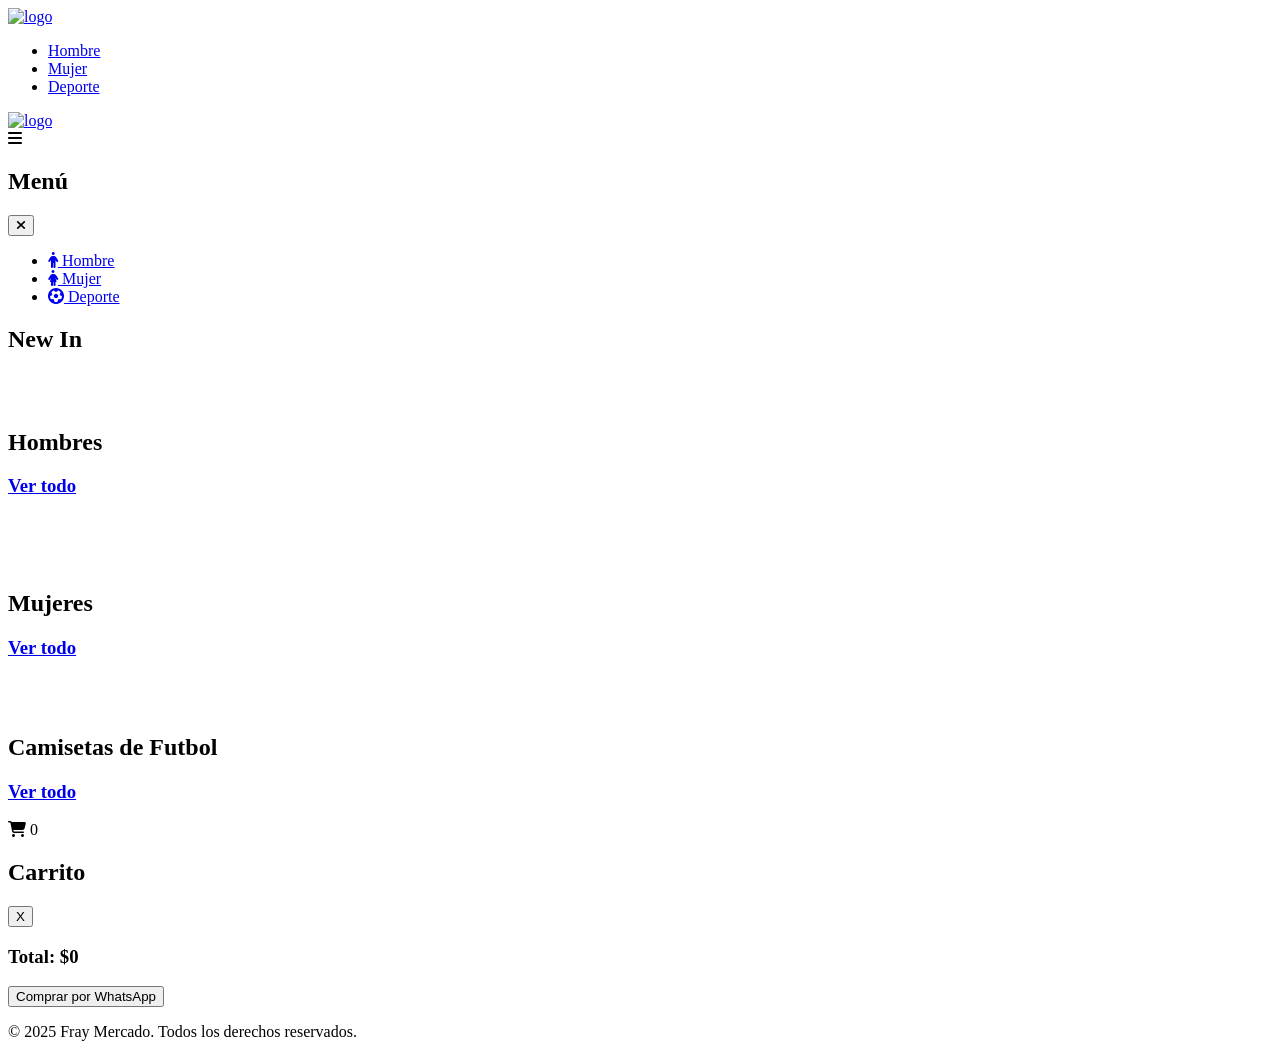
==== tienda_ropa.html @ dffeb344 "Add files via upload" ====
<!DOCTYPE html>
<html lang="es">
<head>
  <meta charset="UTF-8" />
  <meta name="viewport" content="width=device-width, initial-scale=1.0"/>
  <title>Tienda Fray</title>

  <link rel="stylesheet" href="assets/css/tienda.css"/>

  <link
    rel="stylesheet"
    href="https://cdnjs.cloudflare.com/ajax/libs/font-awesome/6.6.0/css/all.min.css"
  />
</head>

<body>


<!-- =========================
     HEADER
========================= -->

<header>

    <!-- DESKTOP -->

    <nav class="menu desktop">

        <div class="logo-contenedor">

            <a href="index.html">

                <img
                src="assets/img/logotipo_noche.jpeg"
                alt="logo"
                class="logo"/>

            </a>

        </div>

        <ul>

            <li><a href="#Hombres">Hombre</a></li>

            <li><a href="#Mujeres">Mujer</a></li>

            <li><a href="#Deporte">Deporte</a></li>

        </ul>

    </nav>

    <!-- MOBILE -->

    <nav class="mobile-header">

        <!-- LOGO -->

        <a href="index.html">

            <img
            src="assets/img/logotipo_noche.jpeg"
            alt="logo"
            class="logo-mobile"/>

        </a>

        <!-- BOTON MENU -->

        <div class="hamburguesa"
        onclick="toggleMenu()">

            <i class="fa-solid fa-bars"></i>

        </div>

    </nav>

    <!-- MENU LATERAL MOBILE -->

    <div class="menu-mobile"
    id="menuMobile">

        <div class="top-menu-mobile">

            <h2>Menú</h2>

            <button onclick="toggleMenu()">

                <i class="fa-solid fa-xmark"></i>

            </button>

        </div>

        <ul>

            <li>

                <a href="#Hombres"
                onclick="toggleMenu()">

                    <i class="fa-solid fa-person"></i>

                    Hombre

                </a>

            </li>

            <li>

                <a href="#Mujeres"
                onclick="toggleMenu()">

                    <i class="fa-solid fa-person-dress"></i>

                    Mujer

                </a>

            </li>

            <li>

                <a href="#Deporte"
                onclick="toggleMenu()">

                    <i class="fa-solid fa-futbol"></i>

                    Deporte

                </a>

            </li>

        </ul>

    </div>

    <!-- OVERLAY -->

    <div class="overlay"
    id="overlay"
    onclick="toggleMenu()"></div>

</header>

  <!-- FONDO -->

  <div class="fondo_tienda"></div>

  <!-- NEW IN -->

  <h2>New In</h2>

  <section class="productos" id="new-in">
    <!-- PRODUCTOS AUTOMATICOS -->
  </section>

  <!-- HOMBRES -->

  <div id="fondos">
    <img src="assets/img/081733aa00e4e60192bc20b9533583f4.jpg" alt="">
  </div>

  <br>

  <section>
    <h2 id="Hombres">Hombres</h2>
    <h3><a href="#">Ver todo</a></h3>
  </section>

  <section class="productos" id="productos-hombre">
    <!-- PRODUCTOS AUTOMATICOS -->
  </section>

  <!-- MUJERES -->

  <div id="fondos">
    <img src="assets/img/fondomujer.jpg" alt="">
  </div>

  <br><br>

  <section>
    <h2 id="Mujeres">Mujeres</h2>
    <h3><a href="#">Ver todo</a></h3>
  </section>

  <section class="productos" id="productos-mujer">
    <!-- PRODUCTOS AUTOMATICOS -->
  </section>

  <!-- DEPORTE -->

  <div id="fondos">
    <img src="assets/img/productos/camisetas.jpg" alt="">
  </div>

  <br>

  <section>
    <h2 id="Deporte">Camisetas de Futbol</h2>
    <h3><a href="#">Ver todo</a></h3>
  </section>

  <section class="productos" id="productos-deporte">
    <!-- PRODUCTOS AUTOMATICOS -->
  </section>

  <!-- CARRITO -->

<!-- =========================
     ICONO CARRITO SUPERIOR
========================= -->

<!-- ICONO CARRITO -->

<div class="icono-carrito" onclick="toggleCarrito()">

    <i class="fa-solid fa-cart-shopping"></i>

    <span id="contador-carrito">0</span>

</div>

<!-- CARRITO -->

<div class="carrito-lateral" id="carrito">

    <div class="top-carrito">

        <h2>Carrito</h2>

        <button onclick="toggleCarrito()">
            X
        </button>

    </div>

    <div id="lista-carrito"></div>

    <h3 id="total">
        Total: $0
    </h3>

    <button onclick="enviarWhatsApp()" class="btn-whatsapp">
        Comprar por WhatsApp
    </button>

</div>

  <!-- FOOTER -->

  <footer>
    <p>&copy; 2025 Fray Mercado. Todos los derechos reservados.</p>
  </footer>

  <!-- JAVASCRIPT -->

  <script src="assets/js/app.js"></script>

</body>
</html>
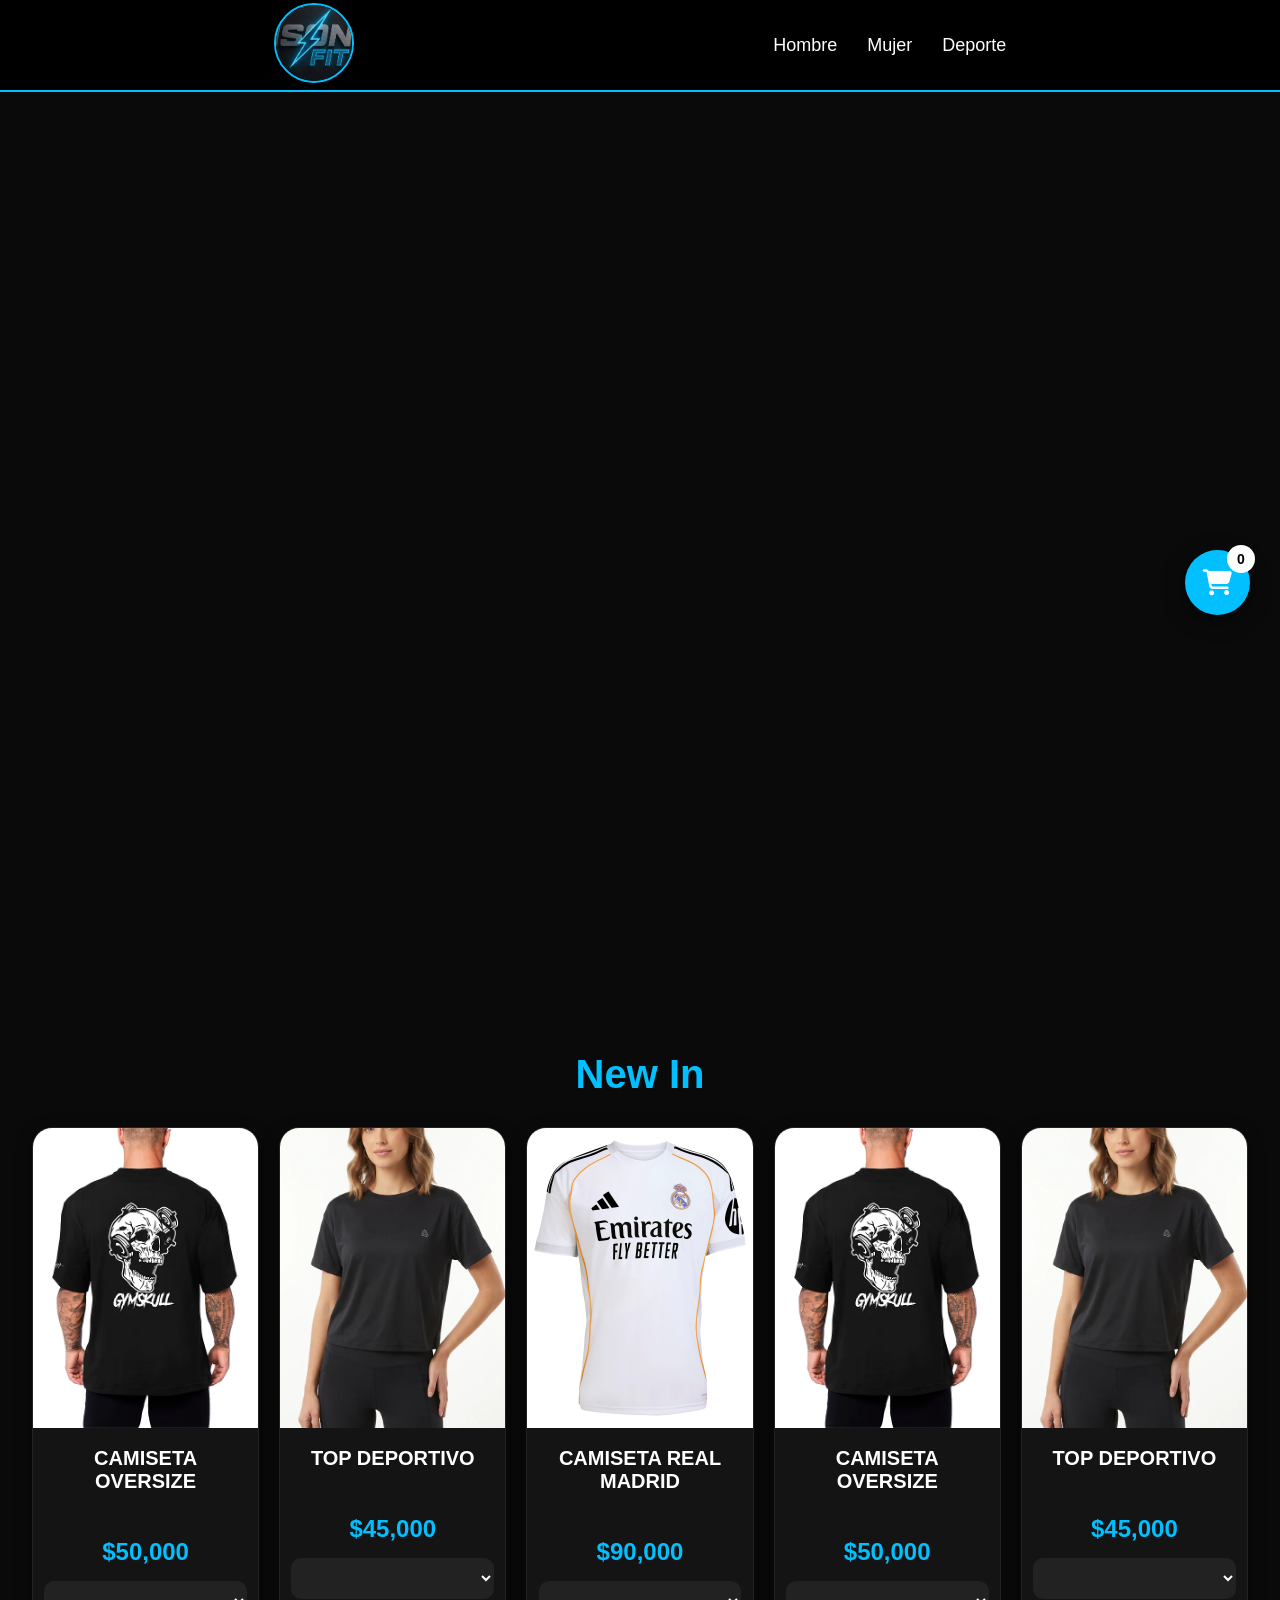
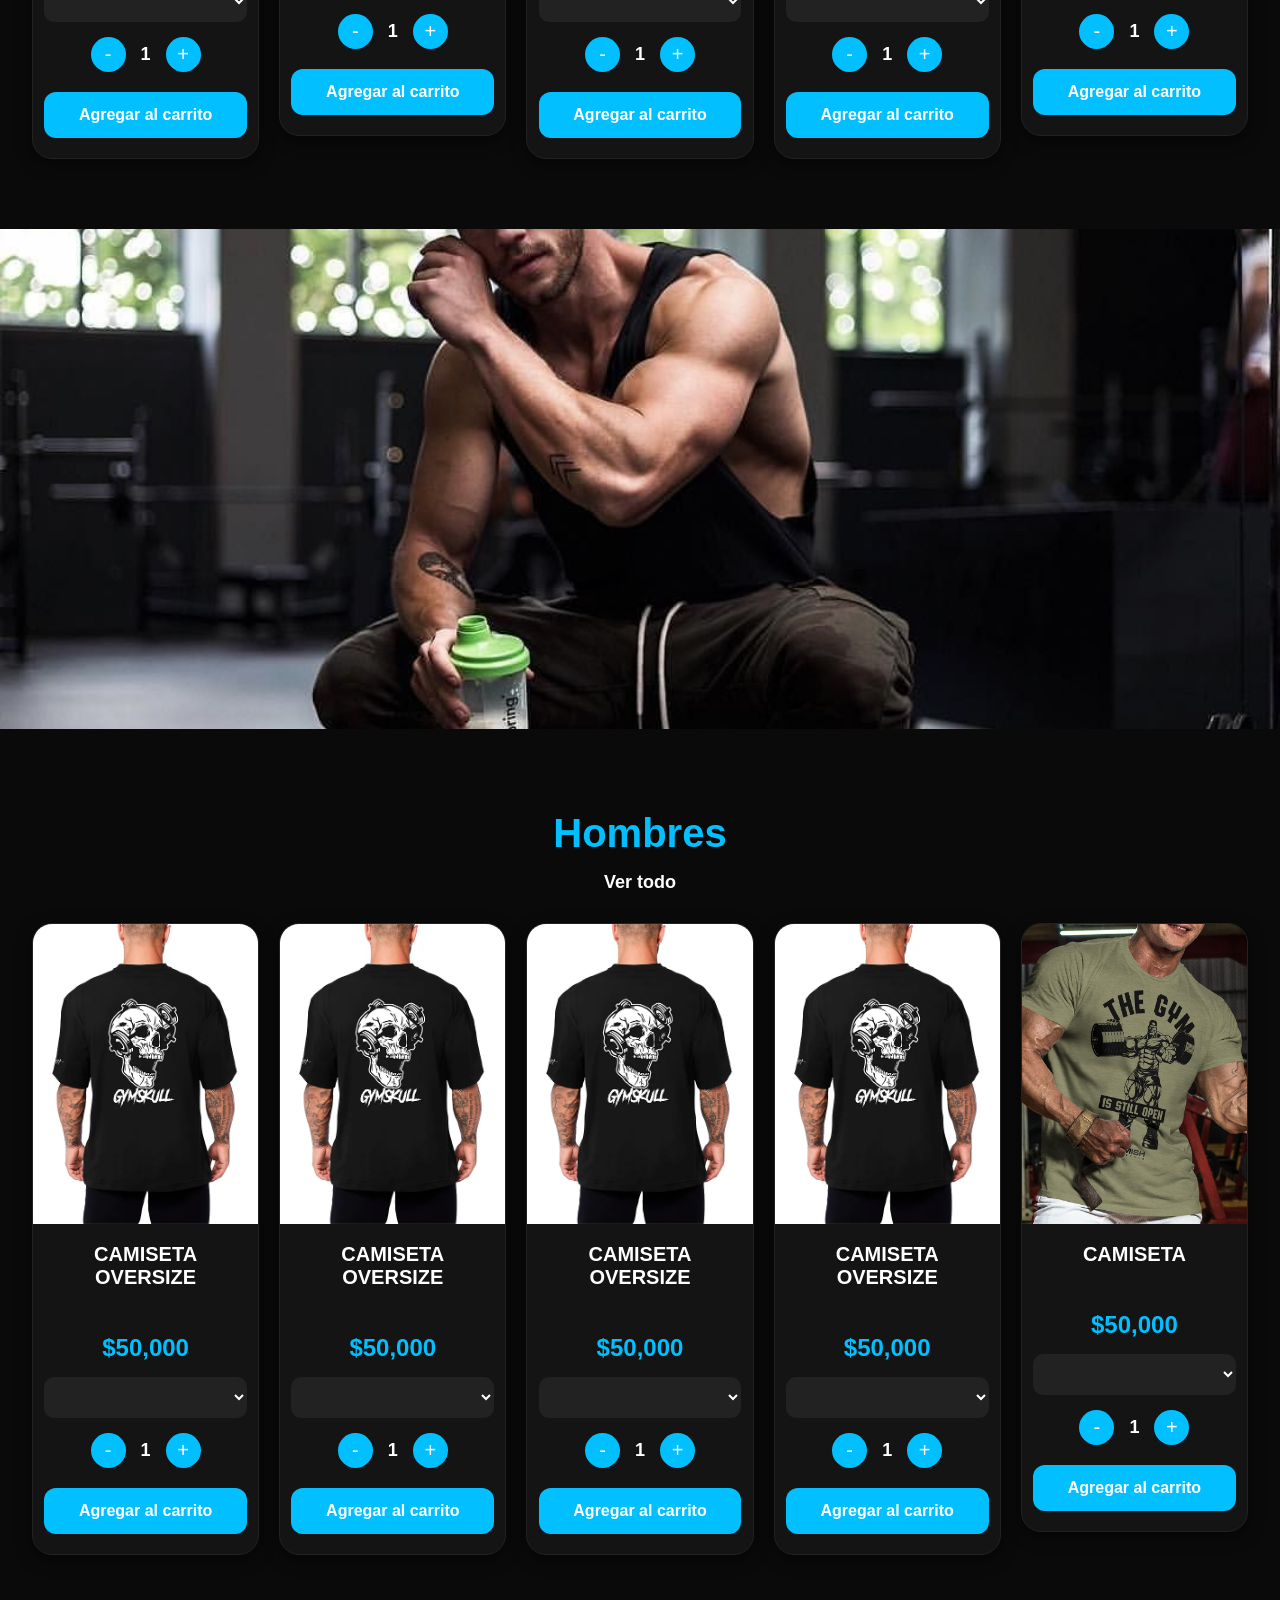
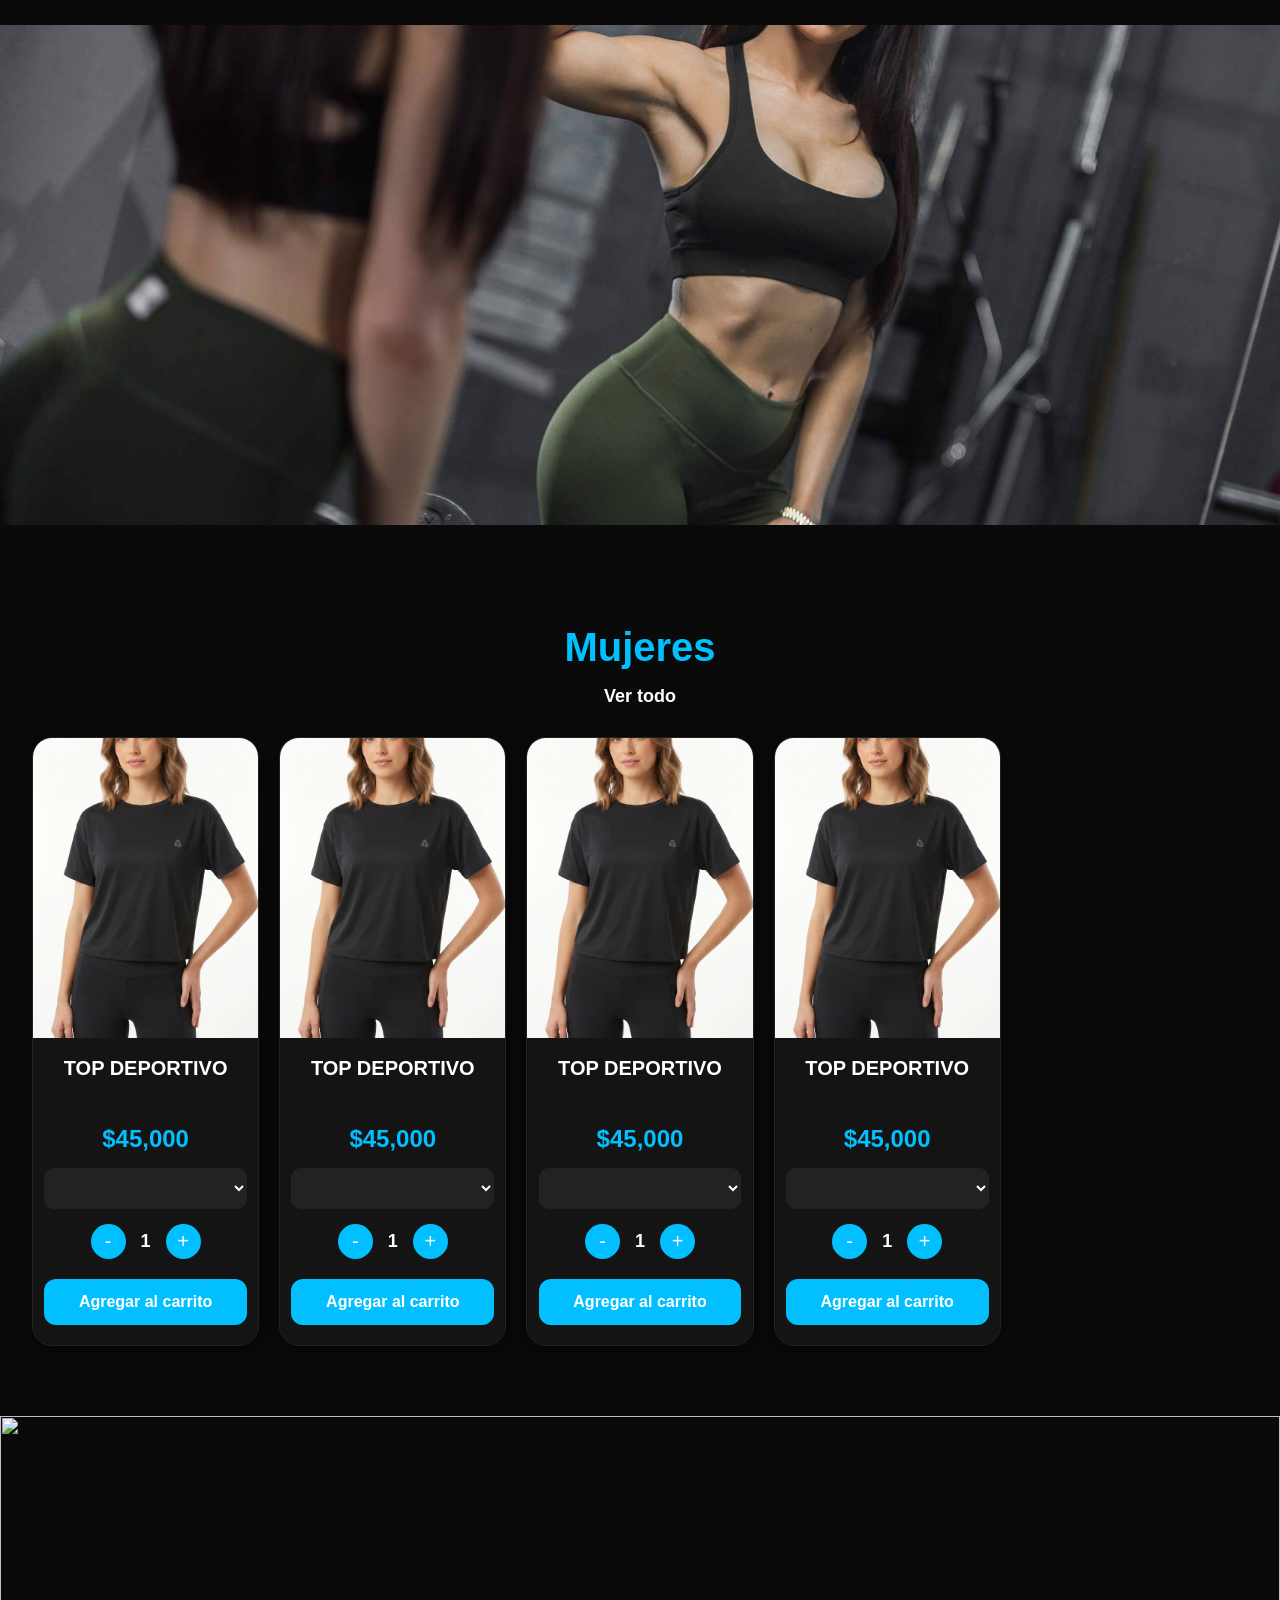
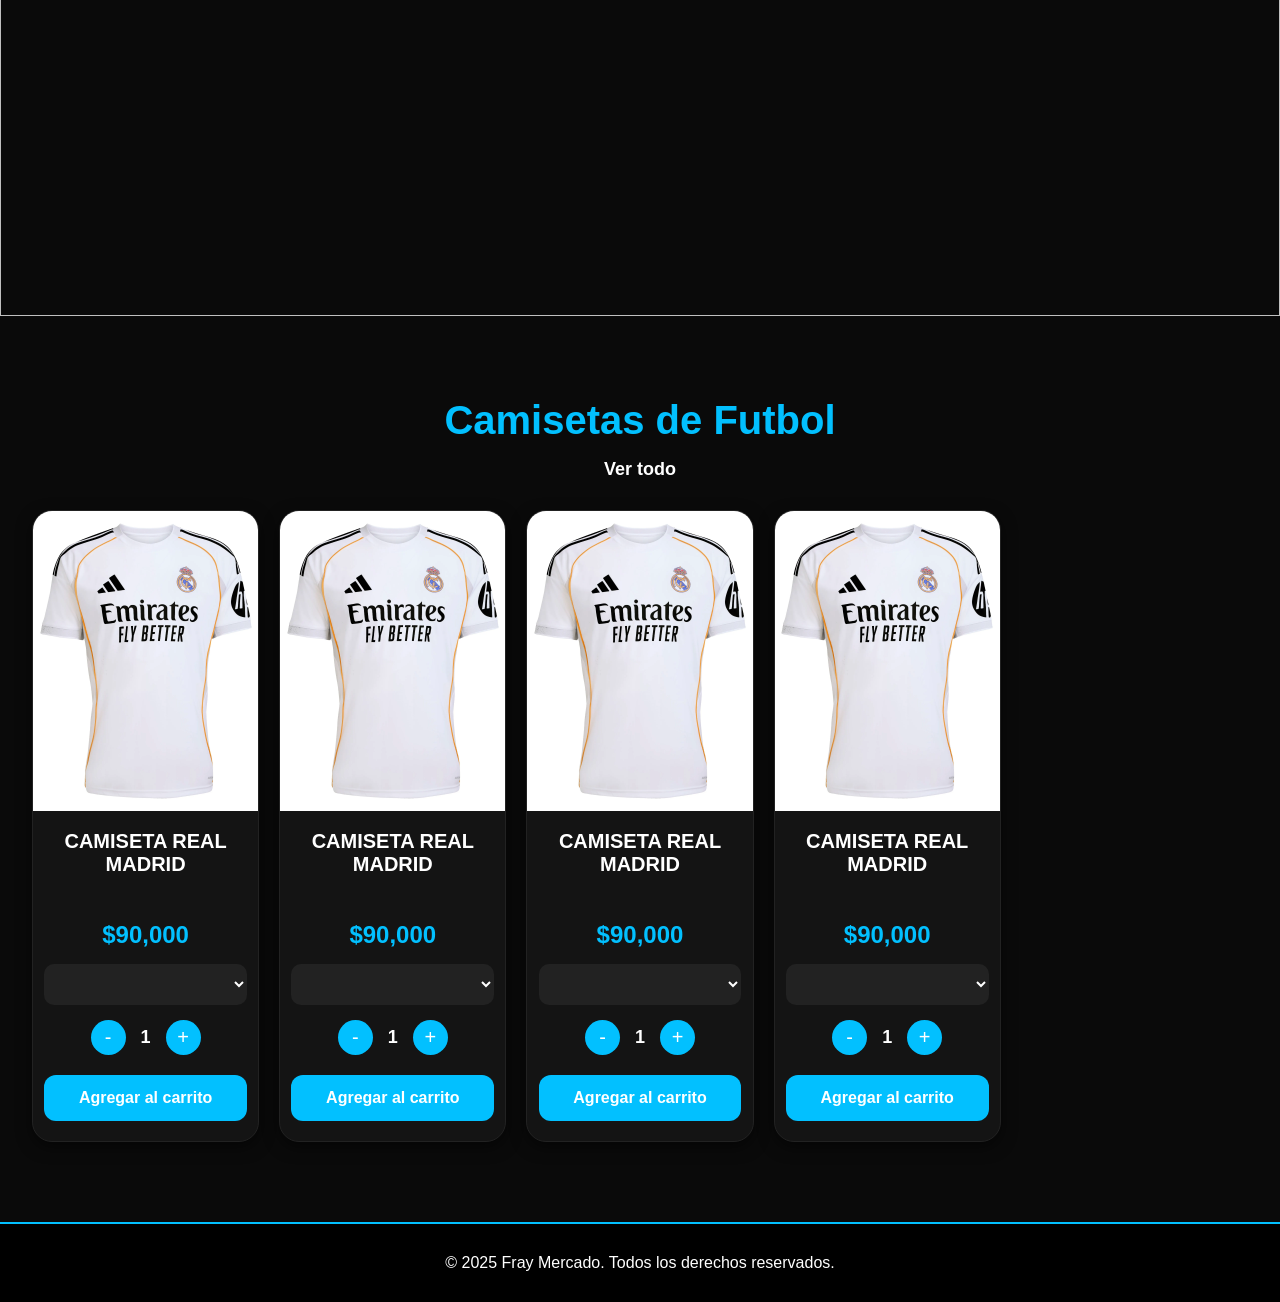
==== commit 00dc7684: "Update tienda_ropa.html" ====
--- a/tienda_ropa.html
+++ b/tienda_ropa.html
@@ -3,7 +3,7 @@
 <head>
   <meta charset="UTF-8" />
   <meta name="viewport" content="width=device-width, initial-scale=1.0"/>
-  <title>Tienda Fray</title>
+  <title>Tienda Ison Fit</title>
 
   <link rel="stylesheet" href="assets/css/tienda.css"/>
 
@@ -263,4 +263,4 @@
   <script src="assets/js/app.js"></script>
 
 </body>
-</html>+</html>
--- a/assets/css/tienda.css
+++ b/assets/css/tienda.css
@@ -0,0 +1,957 @@
+/* =========================
+   RESET
+========================= */
+
+*{
+    margin: 0;
+    padding: 0;
+    box-sizing: border-box;
+}
+
+html{
+  scroll-behavior: smooth;
+}
+
+
+/* =========================
+   BODY
+========================= */
+
+body{
+    font-family: Arial, Helvetica, sans-serif;
+    background: #0a0a0a;
+    color: white;
+    overflow-x: hidden;
+}
+
+/* =========================
+   HEADER
+========================= */
+
+header{
+    width: 100%;
+    background: #000;
+    position: sticky;
+    top: 0;
+    z-index: 1000;
+
+    border-bottom: 2px solid #02c0ff;
+}
+
+/* =========================
+   MENU DESKTOP
+========================= */
+
+.menu{
+    width: 100%;
+    height: 90px;
+
+    display: flex;
+    justify-content: space-around;
+    align-items: center;
+
+    padding: 0 5%;
+}
+
+.menu ul{
+    display: flex;
+    gap: 30px;
+    list-style: none;
+}
+
+.menu ul li a{
+    text-decoration: none;
+    color: white;
+    font-size: 18px;
+    transition: 0.3s;
+}
+
+.menu ul li a:hover{
+    color: #02c0ff;
+}
+
+/* =========================
+   LOGO
+========================= */
+
+.logo{
+    width: 80px;
+    height: 80px;
+
+    object-fit: cover;
+
+    border-radius: 50%;
+
+    border: 2px solid #02c0ff;
+}
+
+/* =========================
+   MOBILE MENU
+========================= */
+
+.mobile-header{
+
+    display: none;
+}
+
+/* =========================
+   MENU MOBILE
+========================= */
+
+.menu-mobile{
+
+    position: fixed;
+
+    top: 0;
+    left: -320px;
+
+    width: 300px;
+    height: 100vh;
+
+    background: #111;
+
+    z-index: 9999;
+
+    transition: 0.4s;
+
+    padding: 20px;
+
+    border-right: 2px solid #02c0ff;
+
+    justify-content: space-around;
+}
+
+.menu-mobile.activo{
+
+    left: 0;
+}
+
+/* =========================
+   TOP MENU
+========================= */
+
+.top-menu-mobile{
+
+    display: flex;
+
+    justify-content: space-around;
+    align-items: center;
+
+    margin-bottom: 40px;
+}
+
+.top-menu-mobile button{
+
+    width: 40px;
+    height: 40px;
+
+    border: none;
+
+    border-radius: 50%;
+
+    background: #02c0ff;
+
+    color: white;
+
+    cursor: pointer;
+
+    font-size: 18px;
+}
+
+/* =========================
+   MENU LINKS
+========================= */
+
+.menu-mobile ul{
+
+    list-style: none;
+}
+
+.menu-mobile ul li{
+
+    margin-bottom: 25px;
+}
+
+.menu-mobile ul li a{
+
+    color: white;
+
+    text-decoration: none;
+
+    font-size: 20px;
+
+    display: flex;
+
+    align-items: center;
+
+    gap: 15px;
+
+    transition: 0.3s;
+}
+
+.menu-mobile ul li a:hover{
+
+    color: #02c0ff;
+}
+
+/* =========================
+   HAMBURGUESA
+========================= */
+
+.hamburguesa{
+
+    width: 50px;
+    height: 50px;
+
+    background: #02c0ff;
+
+    border-radius: 12px;
+
+    display: flex;
+
+    justify-content: center;
+    align-items: center;
+
+    cursor: pointer;
+}
+
+.hamburguesa i{
+
+    color: white;
+
+    font-size: 24px;
+}
+
+/* =========================
+   LOGO MOBILE
+========================= */
+
+.logo-mobile{
+
+    width: 60px;
+    height: 60px;
+
+    border-radius: 50%;
+
+    object-fit: cover;
+
+    border: 2px solid #02c0ff;
+}
+
+/* =========================
+   OVERLAY
+========================= */
+
+.overlay{
+
+    position: fixed;
+
+    top: 0;
+    left: 0;
+
+    width: 100%;
+    height: 100vh;
+
+    background: rgba(0,0,0,0.7);
+
+    z-index: 9000;
+
+    opacity: 0;
+
+    visibility: hidden;
+
+    transition: 0.4s;
+}
+
+.overlay.activo{
+
+    opacity: 1;
+
+    visibility: visible;
+}
+
+/* =========================
+   RESPONSIVE
+========================= */
+
+@media(max-width: 768px){
+
+    .desktop{
+        display: none;
+    }
+
+    .mobile-header{
+
+        width: 100%;
+        height: 80px;
+
+        background: #000;
+
+        display: flex;
+
+        justify-content: space-between;
+        align-items: center;
+
+        padding: 0 20px;
+
+        position: sticky;
+
+        top: 0;
+
+        z-index: 8000;
+
+        border-bottom: 2px solid #02c0ff;
+    }
+
+}
+
+/* =========================
+   FONDO PRINCIPAL
+========================= */
+
+.fondo_tienda{
+    width: 100%;
+    height: 100vh;
+
+    background-image: url(" assets/img/_95A4257_HDR.webp");
+
+    background-position: center;
+    background-size: cover;
+    background-repeat: no-repeat;
+}
+
+/* =========================
+   TITULOS
+========================= */
+
+h2{
+    text-align: center;
+
+    font-size: 40px;
+
+    margin-top: 60px;
+    margin-bottom: 15px;
+
+    color: #02c0ff;
+}
+
+h3{
+    text-align: center;
+    margin-bottom: 30px;
+}
+
+h3 a{
+    color: white;
+    text-decoration: none;
+    font-size: 18px;
+    transition: 0.3s;
+}
+
+h3 a:hover{
+    color: #02c0ff;
+}
+
+/* =========================
+   FONDOS
+========================= */
+
+#fondos{
+    width: 100%;
+    margin-top: 70px;
+}
+
+#fondos img{
+    width: 100%;
+    height: 500px;
+
+    object-fit: cover;
+}
+
+/* =========================
+   PRODUCTOS
+========================= */
+
+.productos{
+
+    width: 95%;
+
+    margin: auto;
+
+    display: grid;
+
+    grid-template-columns: repeat(5, 1fr);
+
+    gap: 20px;
+
+    margin-top: 30px;
+}
+
+/* =========================
+   TARJETAS
+========================= */
+
+.tarjeta{
+    text-decoration: none;
+    color: white;
+}
+
+.producto{
+
+    background: #141414;
+
+    border-radius: 20px;
+
+    overflow: hidden;
+
+    transition: 0.4s;
+
+    border: 1px solid #222;
+
+    box-shadow: 0 5px 15px rgba(0,0,0,0.5);
+}
+
+.producto:hover{
+
+    transform: translateY(-10px);
+
+    box-shadow: 0 0 20px rgba(255,60,0,0.4);
+}
+
+/* =========================
+   IMAGEN PRODUCTO
+========================= */
+
+.producto img{
+    width: 100%;
+    height: 300px;
+
+    object-fit: cover;
+}
+
+/* =========================
+   TITULO PRODUCTO
+========================= */
+
+.producto h3{
+
+    font-size: 20px;
+
+    padding: 15px 10px;
+
+    text-align: center;
+
+    color: white;
+}
+
+/* =========================
+   PRECIO
+========================= */
+
+.precio{
+
+    text-align: center;
+
+    font-size: 24px;
+
+    color: #02c0ff;
+
+    margin-bottom: 15px;
+
+    font-weight: bold;
+}
+
+/* =========================
+   SELECT TALLAS
+========================= */
+
+.select-talla{
+
+    width: 90%;
+
+    margin: auto;
+
+    display: block;
+
+    padding: 12px;
+
+    border-radius: 10px;
+
+    border: none;
+
+    background: #222;
+
+    color: white;
+
+    margin-bottom: 15px;
+}
+
+/* =========================
+   CANTIDAD
+========================= */
+
+.cantidad{
+
+    display: flex;
+
+    justify-content: center;
+    align-items: center;
+
+    gap: 15px;
+
+    margin-bottom: 20px;
+}
+
+.cantidad button{
+
+    width: 35px;
+    height: 35px;
+
+    border: none;
+
+    border-radius: 50%;
+
+    background: #02c0ff;
+
+    color: white;
+
+    font-size: 20px;
+
+    cursor: pointer;
+
+    transition: 0.3s;
+}
+
+.cantidad button:hover{
+
+    transform: scale(1.1);
+}
+
+.cantidad span{
+
+    font-size: 18px;
+
+    font-weight: bold;
+}
+
+/* =========================
+   BOTON AGREGAR
+========================= */
+
+.btn-agregar{
+
+    width: 90%;
+
+    margin: auto auto 20px auto;
+
+    display: block;
+
+    padding: 14px;
+
+    border: none;
+
+    border-radius: 12px;
+
+    background: #02c0ff;
+    color: white;
+
+    font-size: 16px;
+
+    font-weight: bold;
+
+    cursor: pointer;
+
+    transition: 0.3s;
+}
+
+.btn-agregar:hover{
+
+    background: white;
+
+    color: black;
+
+    transform: scale(1.03);
+
+    box-shadow: 0 0 15px #02c0ff;
+}
+
+/* =========================
+   ICONO CARRITO
+========================= */
+
+.icono-carrito{
+
+    position: fixed;
+
+    top: 550px;
+    right: 30px;
+
+    width: 65px;
+    height: 65px;
+
+    background: #02c0ff;
+
+    border-radius: 50%;
+
+    display: flex;
+
+    justify-content: center;
+    align-items: center;
+
+    cursor: pointer;
+
+    z-index: 5000;
+
+    box-shadow: 0 5px 20px rgba(0,0,0,0.5);
+
+    transition: 0.3s;
+}
+
+.icono-carrito:hover{
+
+    transform: scale(1.08);
+}
+
+.icono-carrito i{
+
+    font-size: 26px;
+
+    color: white;
+}
+
+#contador-carrito{
+
+    position: absolute;
+
+    top: -5px;
+    right: -5px;
+
+    background: white;
+
+    color: black;
+
+    width: 28px;
+    height: 28px;
+
+    border-radius: 50%;
+
+    display: flex;
+
+    justify-content: center;
+    align-items: center;
+
+    font-size: 14px;
+
+    font-weight: bold;
+}
+
+/* =========================
+   CARRITO LATERAL
+========================= */
+
+.carrito-lateral{
+
+    position: fixed;
+
+    top: 0;
+    right: -450px;
+
+    width: 400px;
+    height: 100vh;
+
+    background: #111;
+
+    padding: 20px;
+
+    overflow-y: auto;
+
+    transition: 0.4s;
+
+    z-index: 6000;
+
+    border-left: 2px solid #02c0ff;
+}
+
+.carrito-lateral.activo{
+
+    right: 0;
+}
+
+/* =========================
+   TOP CARRITO
+========================= */
+
+.top-carrito{
+
+    display: flex;
+
+    justify-content: space-between;
+    align-items: center;
+
+    margin-bottom: 25px;
+}
+
+.top-carrito h2{
+    margin: 0;
+}
+
+.top-carrito button{
+
+    width: 40px;
+    height: 40px;
+
+    border: none;
+
+    border-radius: 50%;
+
+    background: #02c0ff;
+
+    color: white;
+
+    cursor: pointer;
+
+    font-size: 18px;
+}
+
+/* =========================
+   ITEM CARRITO
+========================= */
+
+.item-carrito{
+
+    display: flex;
+
+    gap: 10px;
+
+    background: #1a1a1a;
+
+    padding: 12px;
+
+    border-radius: 15px;
+
+    margin-bottom: 15px;
+}
+
+.item-carrito img{
+
+    width: 90px;
+    height: 90px;
+
+    object-fit: cover;
+
+    border-radius: 12px;
+}
+
+.info-carrito{
+
+    flex: 1;
+}
+
+.info-carrito h4{
+
+    margin-bottom: 8px;
+}
+
+.info-carrito p{
+
+    margin-bottom: 5px;
+
+    color: #ddd;
+}
+
+.item-carrito button{
+
+    background: #02c0ff;
+
+    color: white;
+
+    border: none;
+
+    width: 35px;
+    height: 35px;
+
+    border-radius: 50%;
+
+    cursor: pointer;
+}
+
+/* =========================
+   TOTAL
+========================= */
+
+#total{
+
+    text-align: center;
+
+    margin-top: 20px;
+
+    color: #02c0ff;
+
+    font-size: 24px;
+}
+
+/* =========================
+   BOTON WHATSAPP
+========================= */
+
+.btn-whatsapp{
+
+    width: 100%;
+
+    margin-top: 20px;
+
+    padding: 15px;
+
+    border: none;
+
+    border-radius: 12px;
+
+    background: #02c0ff;
+
+    color: white;
+
+    font-size: 18px;
+
+    font-weight: bold;
+
+    cursor: pointer;
+
+    transition: 0.3s;
+}
+
+.btn-whatsapp:hover{
+
+    background: white;
+
+    color: black;
+}
+
+/* =========================
+   FOOTER
+========================= */
+
+footer{
+
+    width: 100%;
+
+    background: #000;
+
+    padding: 30px;
+
+    text-align: center;
+
+    margin-top: 80px;
+
+    border-top: 2px solid #02c0ff;
+}
+
+/* =========================
+   RESPONSIVE
+========================= */
+
+@media(max-width: 1200px){
+
+    .productos{
+        grid-template-columns: repeat(4, 1fr);
+    }
+
+}
+
+@media(max-width: 900px){
+
+    .productos{
+        grid-template-columns: repeat(3, 1fr);
+    }
+
+}
+
+@media(max-width: 768px){
+
+    .desktop{
+        display: none;
+    }
+
+    .mobile{
+
+        display: flex;
+
+        width: 100%;
+        height: 70px;
+
+        background: #000;
+
+        position: fixed;
+
+        bottom: 0;
+        left: 0;
+
+        z-index: 4000;
+
+        border-top: 2px solid #02c0ff;
+    }
+
+    .mobile ul{
+
+        width: 100%;
+
+        display: flex;
+
+        justify-content: space-around;
+        align-items: center;
+
+        list-style: none;
+    }
+
+    .mobile ul li a{
+
+        color: white;
+
+        font-size: 25px;
+    }
+
+    .productos{
+        grid-template-columns: repeat(2, 1fr);
+    }
+
+    .producto img{
+        height: 220px;
+    }
+
+    .carrito-lateral{
+        width: 100%;
+    }
+
+    body{
+        padding-bottom: 90px;
+    }
+
+}
+
+@media(max-width: 500px){
+
+    .productos{
+        grid-template-columns: repeat(2, 1fr);
+
+        gap: 15px;
+    }
+
+    .producto h3{
+        font-size: 16px;
+    }
+
+    .precio{
+        font-size: 20px;
+    }
+
+    .btn-agregar{
+        font-size: 14px;
+    }
+
+    .producto img{
+        height: 180px;
+    }
+
+    h2{
+        font-size: 30px;
+    }
+
+}
